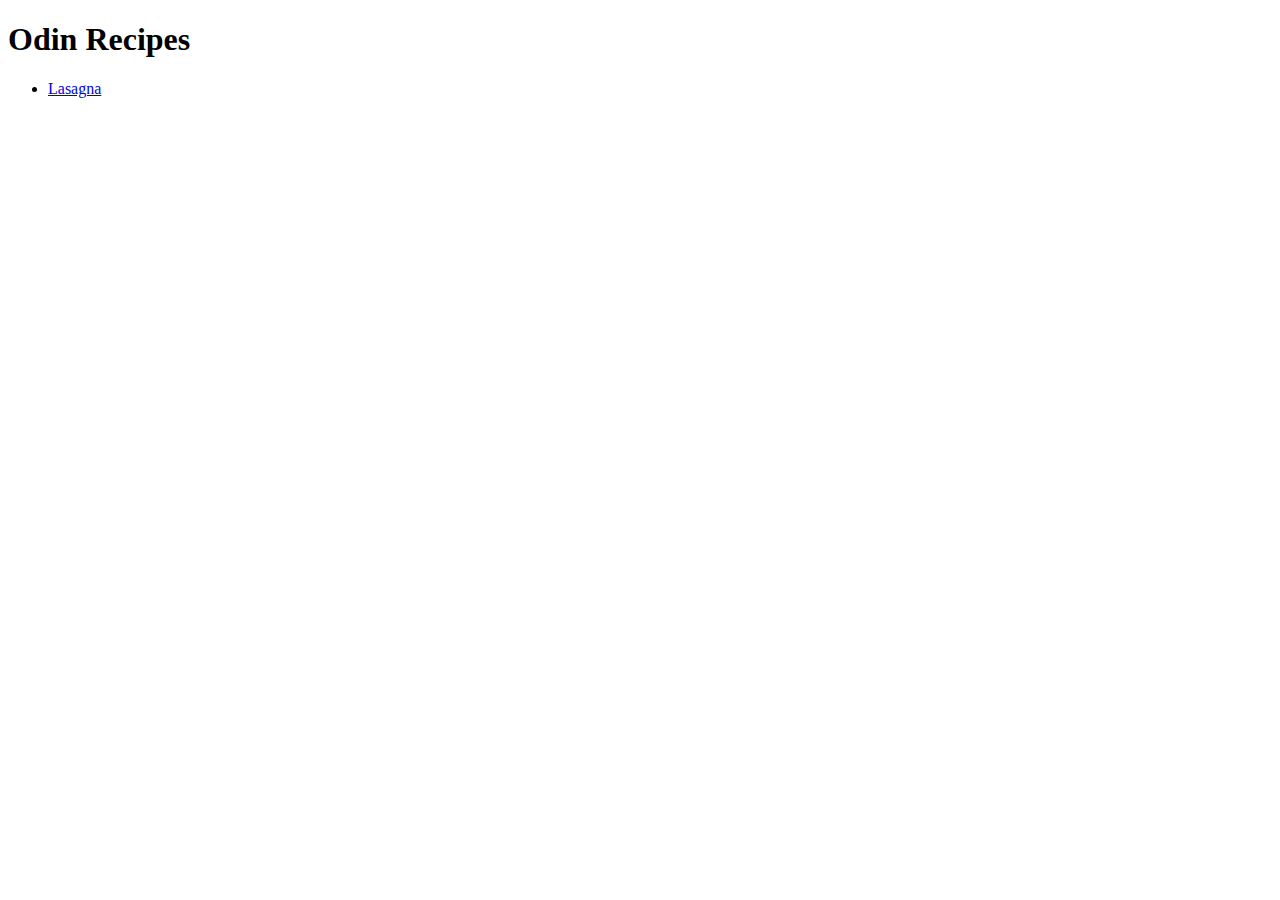
==== index.html @ bbab6af3 "Created index.html,lasagna.html created link from index to lasagna and completed lasagna recipe" ====
<!DOCTYPE html>
<html lang="en">
    <head>
        <meta charset="UTF-8">
        <title>Odin Recipes</title>
    </head>

    <body>
        <h1>Odin Recipes</h1>
        <ul>
        <li><a href="recipes/lasagna.html">Lasagna</a></li>
        </ul>
    </body>
</html>
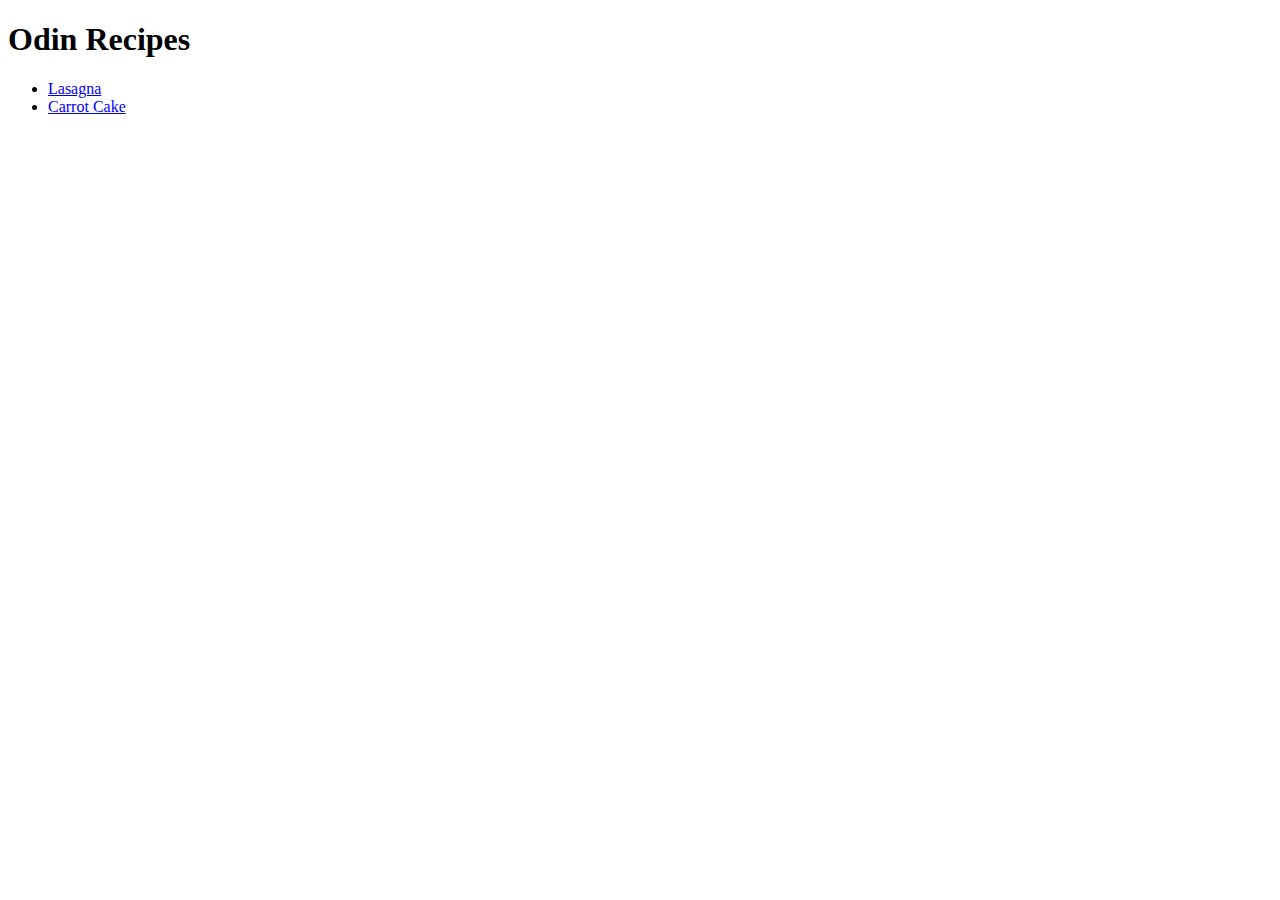
==== commit 2d326136: "Added carrot-cake.html and images finished carrot-cake recipe added images for next recipe" ====
--- a/index.html
+++ b/index.html
@@ -9,6 +9,7 @@
         <h1>Odin Recipes</h1>
         <ul>
         <li><a href="recipes/lasagna.html">Lasagna</a></li>
+        <li><a href="recipes/carrot-cake.html">Carrot Cake</a></li>
         </ul>
     </body>
 </html>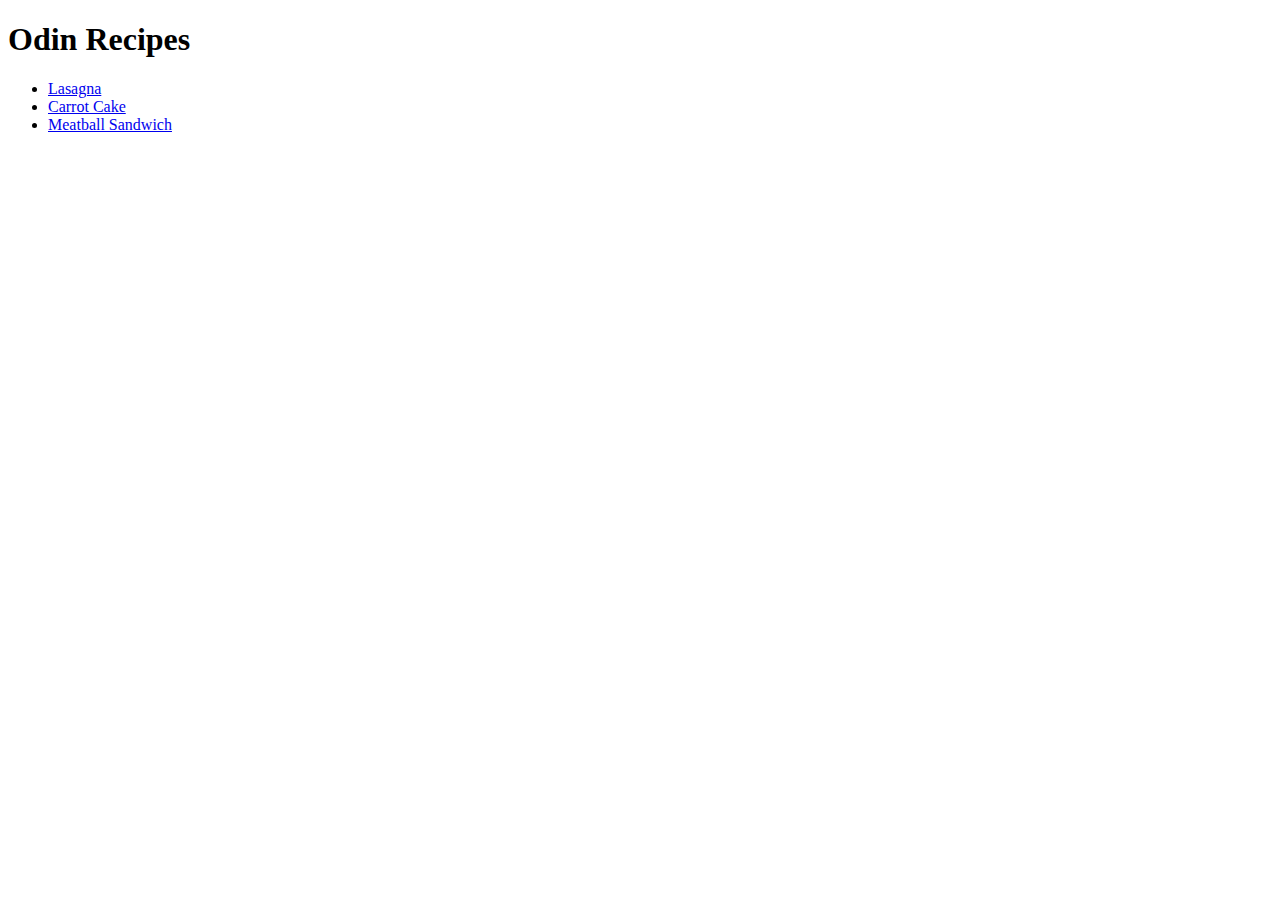
==== commit 6a26a547: "Added final recipe added link from index to meatball-sandwich recipe completed meatball-sandwich rec" ====
--- a/index.html
+++ b/index.html
@@ -10,6 +10,7 @@
         <ul>
         <li><a href="recipes/lasagna.html">Lasagna</a></li>
         <li><a href="recipes/carrot-cake.html">Carrot Cake</a></li>
+        <li><a href="recipes/meatball-sandwich.html">Meatball Sandwich</a></li>
         </ul>
     </body>
 </html>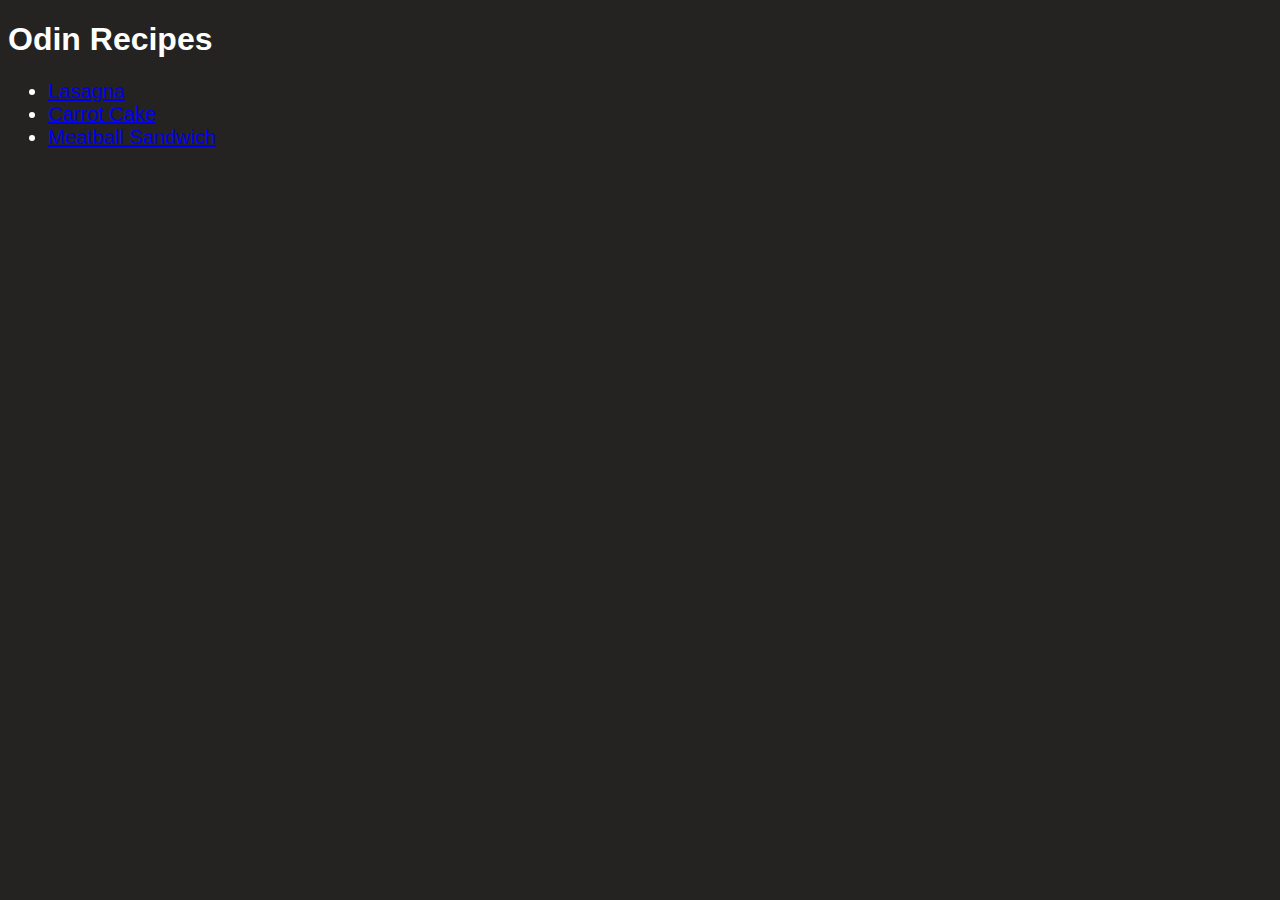
==== commit a2a30e3d: "Added css stylesheet first time experimenting added dark background and white text" ====
--- a/index.html
+++ b/index.html
@@ -3,6 +3,7 @@
     <head>
         <meta charset="UTF-8">
         <title>Odin Recipes</title>
+        <link rel="stylesheet" href="styles.css">
     </head>
 
     <body>
--- a/styles.css
+++ b/styles.css
@@ -0,0 +1,15 @@
+body {
+    background-color: #252222;
+    font-family: Helvetica;
+}
+h1 {
+    color: white;
+}
+h3 {
+    color: white;
+    font-size: 27px;
+}
+li, p {
+    color: white;
+    font-size: 20px;
+}
